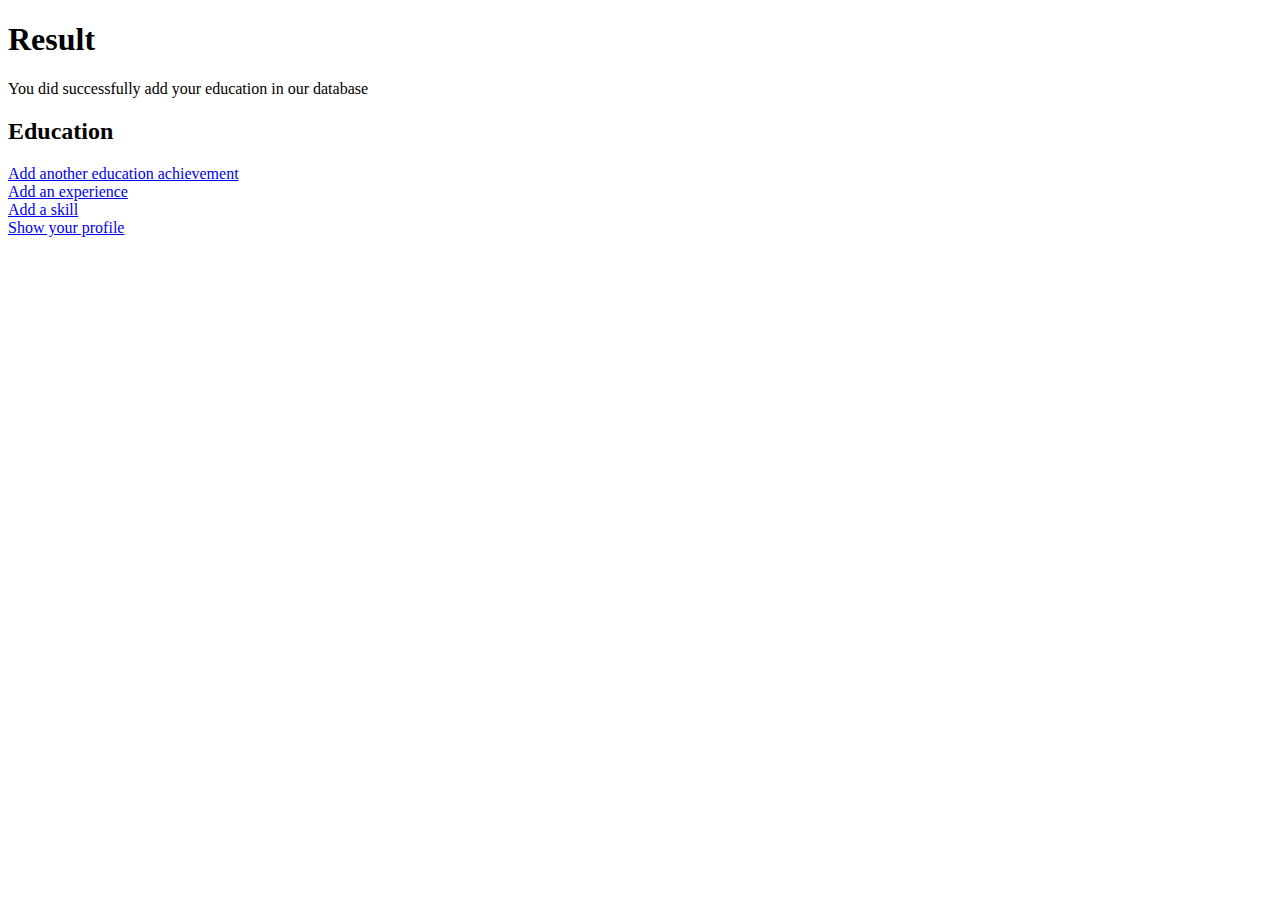
==== src/main/resources/templates/displayeducation.html @ 0a39bcc3 "all functions work, incl constrains for number of entries" ====
<!DOCTYPE html>
<html xmlns:th="http://www.thymeleaf.org">
<head lang="en">
    <title>Show resume added</title>
    <meta http-equiv="Content-Type" content = "text/html; charset=UTF-8"/>
</head>
<body>
<h1>Result</h1>
<p>You did successfully add your education in our database</p>


<h2>Education</h2>
<p th:text="'Dgreee:'+ ${neweducation.degree}"/>
<p th:text="'Your University:'+ ${neweducation.university}"/>
<p th:text="'Your Grduation Year:'+ ${neweducation.graduationYear}" />

<div>
    <a href="/addeducation">Add another education achievement</a><br/>
    <a href="/addexperience">Add an experience</a><br/>
    <a href="/addskill">Add a skill</a><br/>
    <a href="/displayall">Show your profile</a>
</div>

</body>
</html>
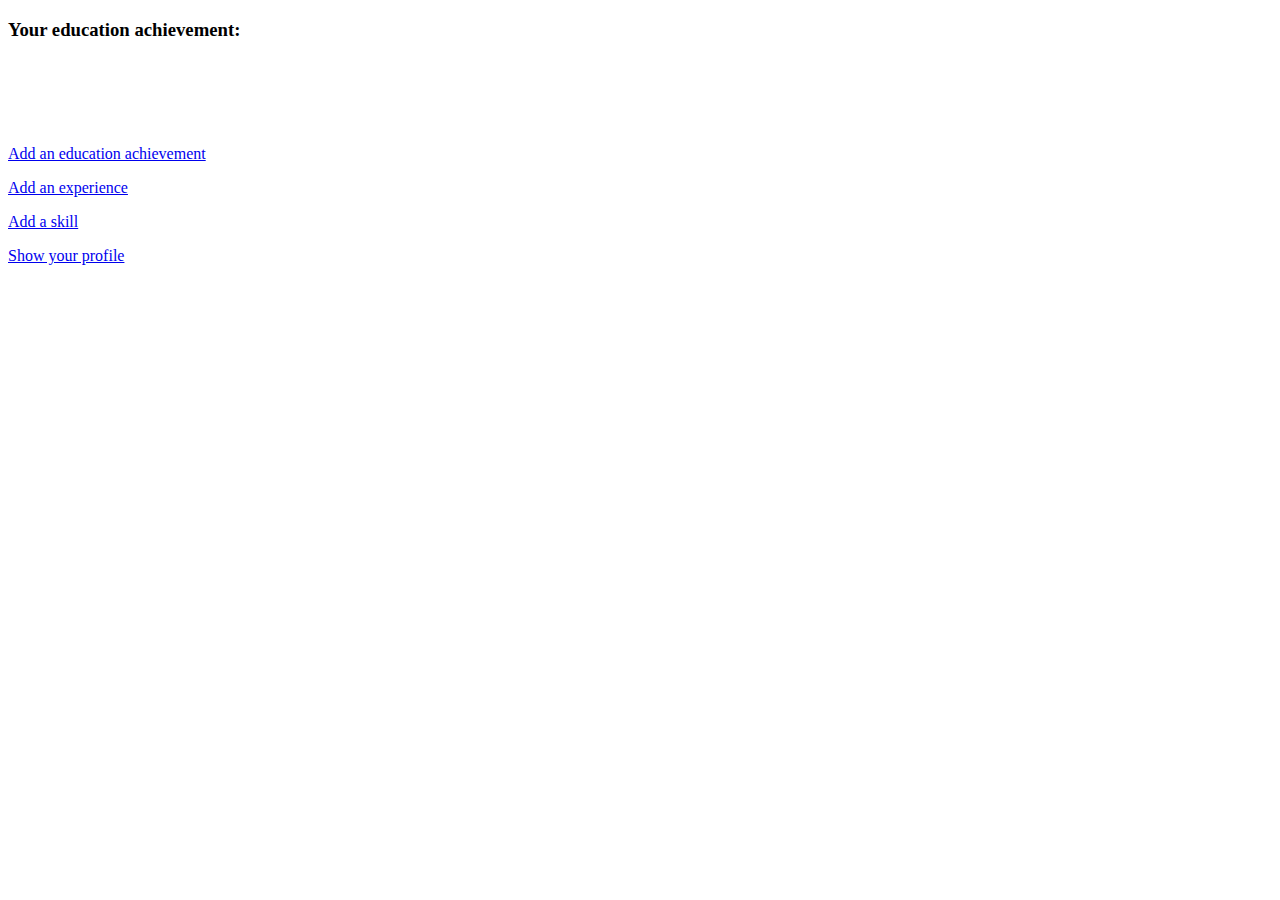
==== commit c9e846a3: "enable stylesheet to display in CRUD" ====
--- a/src/main/resources/templates/displayeducation.html
+++ b/src/main/resources/templates/displayeducation.html
@@ -1,25 +1,157 @@
 <!DOCTYPE html>
 <html xmlns:th="http://www.thymeleaf.org">
-<head lang="en">
-    <title>Show resume added</title>
-    <meta http-equiv="Content-Type" content = "text/html; charset=UTF-8"/>
+
+<head>
+
+    <meta charset="utf-8">
+    <meta http-equiv="X-UA-Compatible" content="IE=edge">
+    <meta name="viewport" content="width=device-width, initial-scale=1">
+    <meta name="description" content="">
+    <meta name="author" content="">
+
+    <title>show person added Stylish Portfolio - Start Bootstrap Theme</title>
+
+    <!-- Bootstrap Core CSS -->
+    <link href="css/bootstrap.min.css" rel="stylesheet">
+
+    <!-- Custom CSS -->
+    <link href="css/stylish-portfolio.css" rel="stylesheet">
+
+    <!-- Custom Fonts -->
+    <link href="font-awesome/css/font-awesome.min.css" rel="stylesheet" type="text/css">
+    <link href="https://fonts.googleapis.com/css?family=Source+Sans+Pro:300,400,700,300italic,400italic,700italic" rel="stylesheet" type="text/css">
+    <!--<link rel="stylesheet" href="../static/css/stylish-portfolio.css">-->
+    <!--<link rel="stylesheet" href="../static/css/bootstrap.css">-->
+    <!--<link rel="stylesheet" href="../static/font-awesome/css/font-awesome.css">-->
+
+    <!-- HTML5 Shim and Respond.js IE8 support of HTML5 elements and media queries -->
+    <!-- WARNING: Respond.js doesn't work if you view the page via file:// -->
+    <!--[if lt IE 9]>
+    <script src="https://oss.maxcdn.com/libs/html5shiv/3.7.0/html5shiv.js"></script>
+    <script src="https://oss.maxcdn.com/libs/respond.js/1.4.2/respond.min.js"></script>
+    <![endif]-->
+
 </head>
+
 <body>
-<h1>Result</h1>
-<p>You did successfully add your education in our database</p>
 
 
-<h2>Education</h2>
-<p th:text="'Dgreee:'+ ${neweducation.degree}"/>
-<p th:text="'Your University:'+ ${neweducation.university}"/>
-<p th:text="'Your Grduation Year:'+ ${neweducation.graduationYear}" />
 
-<div>
-    <a href="/addeducation">Add another education achievement</a><br/>
-    <a href="/addexperience">Add an experience</a><br/>
-    <a href="/addskill">Add a skill</a><br/>
-    <a href="/displayall">Show your profile</a>
-</div>
+<!-- Header -->
+<header id="top" class="header">
+    <div class="text-vertical-center">
+
+    </div>
+</header>
+
+<!--Application section-->
+<section id="about" class="about">
+    <div class="container">
+        <div class="row">
+            <div class="col-lg-12 text-center">
+
+                <h3>Your education achievement:</h3> <br />
+                <p th:text="'Dgreee: '+ ${neweducation.degree}"/>
+                <p th:text="'Your University: '+ ${neweducation.university}"/>
+                <p th:text="'Your Graduate Year: '+ ${neweducation.graduationYear}" /></br><br/>
+
+
+                <div>
+                    <p><a href="/addeducation" class="btn btn-dark btn-lg">Add an education achievement</a></p>
+                    <p><a href="/addexperience" class="btn btn-dark btn-lg">Add an experience</a></p>
+                    <p><a href="/addskill" class="btn btn-dark btn-lg">Add a skill</a></p>
+                    <p><a href="/displayall" class="btn btn-dark btn-lg">Show your profile</a></p>
+                </div>
+
+
+            </div>
+        </div>
+        <!-- /.row -->
+    </div>
+    <!-- /.container -->
+</section>
+
+
+
+<script src="js/jquery.js"></script>
+
+<!-- Bootstrap Core JavaScript -->
+<script src="js/bootstrap.min.js"></script>
+
+<!-- Custom Theme JavaScript -->
+<script>
+    // Closes the sidebar menu
+    $("#menu-close").click(function(e) {
+        e.preventDefault();
+        $("#sidebar-wrapper").toggleClass("active");
+    });
+    // Opens the sidebar menu
+    $("#menu-toggle").click(function(e) {
+        e.preventDefault();
+        $("#sidebar-wrapper").toggleClass("active");
+    });
+    // Scrolls to the selected menu item on the page
+    $(function() {
+        $('a[href*=#]:not([href=#],[data-toggle],[data-target],[data-slide])').click(function() {
+            if (location.pathname.replace(/^\//, '') == this.pathname.replace(/^\//, '') || location.hostname == this.hostname) {
+                var target = $(this.hash);
+                target = target.length ? target : $('[name=' + this.hash.slice(1) + ']');
+                if (target.length) {
+                    $('html,body').animate({
+                        scrollTop: target.offset().top
+                    }, 1000);
+                    return false;
+                }
+            }
+        });
+    });
+    //#to-top button appears after scrolling
+    var fixed = false;
+    $(document).scroll(function() {
+        if ($(this).scrollTop() > 250) {
+            if (!fixed) {
+                fixed = true;
+                // $('#to-top').css({position:'fixed', display:'block'});
+                $('#to-top').show("slow", function() {
+                    $('#to-top').css({
+                        position: 'fixed',
+                        display: 'block'
+                    });
+                });
+            }
+        } else {
+            if (fixed) {
+                fixed = false;
+                $('#to-top').hide("slow", function() {
+                    $('#to-top').css({
+                        display: 'none'
+                    });
+                });
+            }
+        }
+    });
+    // Disable Google Maps scrolling
+    // See http://stackoverflow.com/a/25904582/1607849
+    // Disable scroll zooming and bind back the click event
+    var onMapMouseleaveHandler = function(event) {
+        var that = $(this);
+        that.on('click', onMapClickHandler);
+        that.off('mouseleave', onMapMouseleaveHandler);
+        that.find('iframe').css("pointer-events", "none");
+    }
+    var onMapClickHandler = function(event) {
+        var that = $(this);
+        // Disable the click handler until the user leaves the map area
+        that.off('click', onMapClickHandler);
+        // Enable scrolling zoom
+        that.find('iframe').css("pointer-events", "auto");
+        // Handle the mouse leave event
+        that.on('mouseleave', onMapMouseleaveHandler);
+    }
+    // Enable map zooming with mouse scroll when the user clicks the map
+    $('.map').on('click', onMapClickHandler);
+</script>
 
 </body>
+
 </html>
